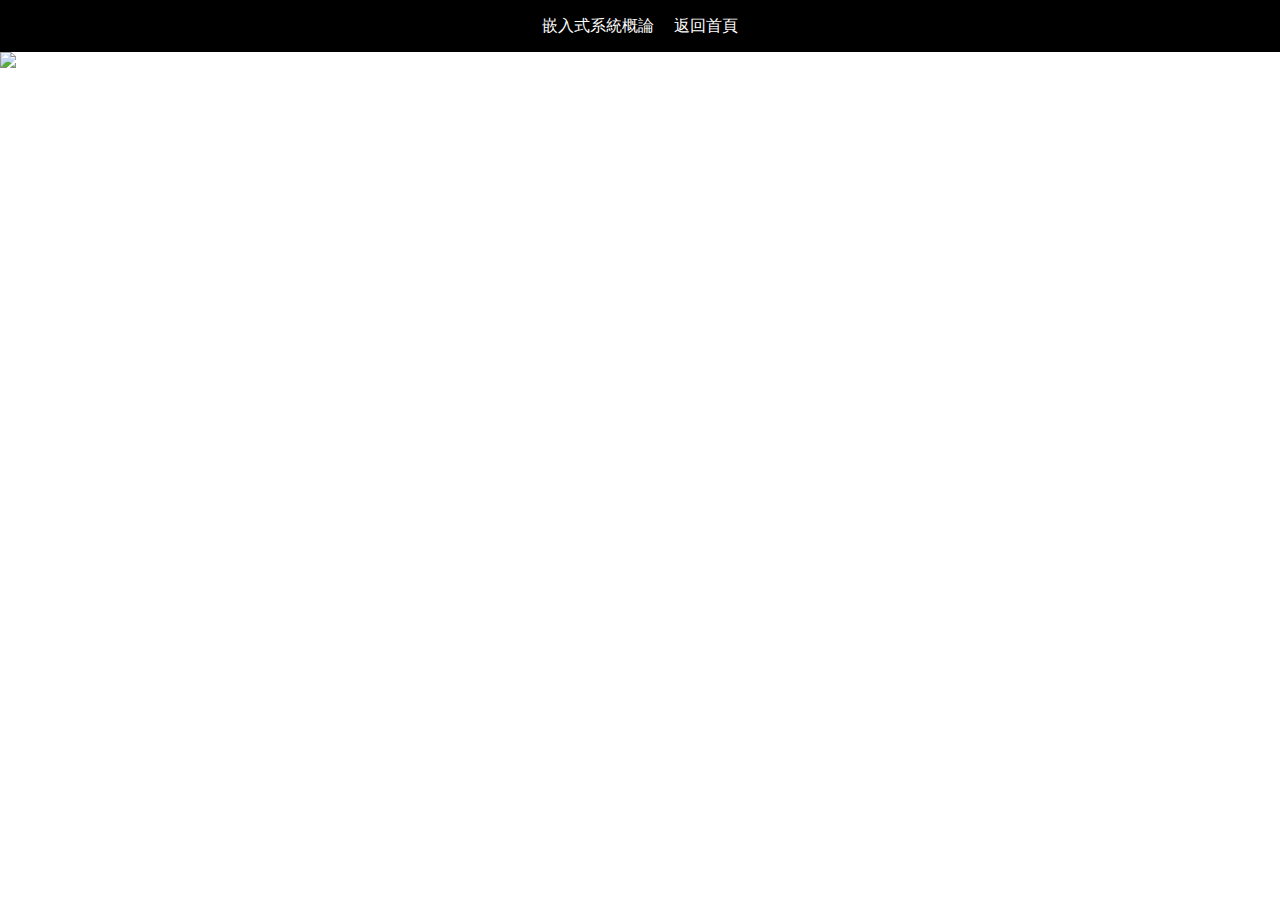
==== web/homework1.html @ c9724fbb "v5" ====
<!DOCTYPE html>
<html lang="en">
<head>
    <meta charset="UTF-8">
    <meta name="viewport" content="width=device-width, initial-scale=1.0">
    <title>嵌入式系統</title>
    <link rel="stylesheet" href="Reset.css">
    <link rel="stylesheet" href="homework1.css">
</head>
<body>
   <div class="header">
    <nav>
        <a href="https://acbtk22438.github.io/-Portfolio.github.io/web/homework.html">嵌入式系統概論</a>
        <a href="https://acbtk22438.github.io/-Portfolio.github.io/web/Portfolio.html">返回首頁</a>
    </nav>
   </div>

   <div class="banner">
    <img src="https://picsum.photos/1200/300?random=1">
   </div>
   
   <div class="about">
    <div class="wrap">
        <div class="item">
            <iframe width="400" height="315" src="https://www.youtube.com/embed/-gSCRnBdU9w?si=98NYc3C8Dp6-eaLT" title="YouTube video player" frameborder="0" allow="accelerometer; autoplay; clipboard-write; encrypted-media; gyroscope; picture-in-picture; web-share" referrerpolicy="strict-origin-when-cross-origin" allowfullscreen></iframe>
        </div>
        <div class="item">
            <iframe width="400" height="315" src="https://www.youtube.com/embed/cLPzCXAeuaI?si=uwFsM53yCHXpeCtz" title="YouTube video player" frameborder="0" allow="accelerometer; autoplay; clipboard-write; encrypted-media; gyroscope; picture-in-picture; web-share" referrerpolicy="strict-origin-when-cross-origin" allowfullscreen></iframe>
        </div>
        <div class="item">
            <iframe width="400" height="315" src="https://www.youtube.com/embed/ebBYy-P_Bl8?si=e852ybPp8kPh2WQI" title="YouTube video player" frameborder="0" allow="accelerometer; autoplay; clipboard-write; encrypted-media; gyroscope; picture-in-picture; web-share" referrerpolicy="strict-origin-when-cross-origin" allowfullscreen></iframe>
        </div>
        <div class="item">
            <iframe width="400" height="315" src="https://www.youtube.com/embed/j5-d5pAsftE?si=Sjnb5vWbTkD-pYaa" title="YouTube video player" frameborder="0" allow="accelerometer; autoplay; clipboard-write; encrypted-media; gyroscope; picture-in-picture; web-share" referrerpolicy="strict-origin-when-cross-origin" allowfullscreen></iframe>
        </div>
        <div class="item">
            <iframe width="400" height="315" src="https://www.youtube.com/embed/bQ_fVXEwWFA?si=L92tfy2Dml4qSGNX" title="YouTube video player" frameborder="0" allow="accelerometer; autoplay; clipboard-write; encrypted-media; gyroscope; picture-in-picture; web-share" referrerpolicy="strict-origin-when-cross-origin" allowfullscreen></iframe>
        </div>
    </div>
   </div>
</body>
</html>
---- web/homework1.css ----
.header{
    display: flex;
    padding: 0 10px;
    background-color: #000;
}
.header nav{
    text-align: center;
    width: 100%;
    font-size: 0;
}
.header nav a{
    font-size: 16px;
    color: #fff;
    text-decoration: none;
    display: inline-block;
    line-height: 52px;
    padding: 0 10px;
}
.header nav a:hover{
    background-color: #fa0;
}
.banner img{
    width: 100%;
}
.about .wrap{
    width: 1350px;
    display: flex;
    flex-wrap: wrap;
    margin: auto;
}
.about .wrap .item iframe{
    width: 400px;
    margin: 0 10px;
    padding: 20 10px;
}
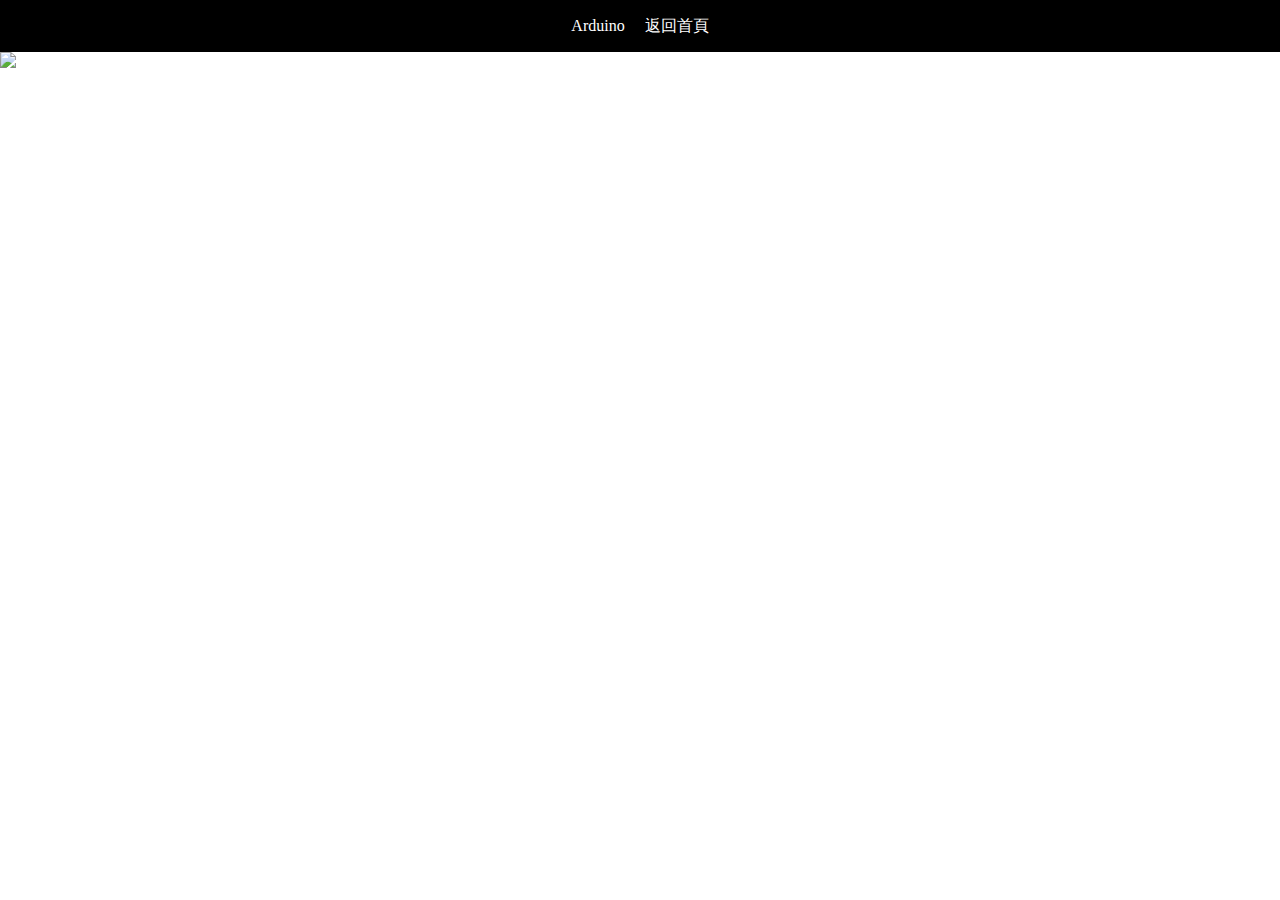
==== commit f8f02a8e: "v10" ====
--- a/web/homework1.html
+++ b/web/homework1.html
@@ -3,14 +3,14 @@
 <head>
     <meta charset="UTF-8">
     <meta name="viewport" content="width=device-width, initial-scale=1.0">
-    <title>嵌入式系統</title>
+    <title>Raspberry Pi Pico W</title>
     <link rel="stylesheet" href="Reset.css">
     <link rel="stylesheet" href="homework1.css">
 </head>
 <body>
    <div class="header">
     <nav>
-        <a href="https://acbtk22438.github.io/-Portfolio.github.io/web/homework.html">嵌入式系統概論</a>
+        <a href="https://acbtk22438.github.io/-Portfolio.github.io/web/homework.html">Arduino</a>
         <a href="https://acbtk22438.github.io/-Portfolio.github.io/web/Portfolio.html">返回首頁</a>
     </nav>
    </div>
@@ -22,19 +22,16 @@
    <div class="about">
     <div class="wrap">
         <div class="item">
-            <iframe width="400" height="315" src="https://www.youtube.com/embed/-gSCRnBdU9w?si=98NYc3C8Dp6-eaLT" title="YouTube video player" frameborder="0" allow="accelerometer; autoplay; clipboard-write; encrypted-media; gyroscope; picture-in-picture; web-share" referrerpolicy="strict-origin-when-cross-origin" allowfullscreen></iframe>
+          <iframe width="400" height="315" src="https://www.youtube.com/embed/ItlwTQ4RhqU?si=aAnIVglQ495OZmRX" title="YouTube video player" frameborder="0" allow="accelerometer; autoplay; clipboard-write; encrypted-media; gyroscope; picture-in-picture; web-share" referrerpolicy="strict-origin-when-cross-origin" allowfullscreen></iframe>
         </div>
         <div class="item">
-            <iframe width="400" height="315" src="https://www.youtube.com/embed/cLPzCXAeuaI?si=uwFsM53yCHXpeCtz" title="YouTube video player" frameborder="0" allow="accelerometer; autoplay; clipboard-write; encrypted-media; gyroscope; picture-in-picture; web-share" referrerpolicy="strict-origin-when-cross-origin" allowfullscreen></iframe>
+          <iframe width="400" height="315" src="https://www.youtube.com/embed/_gSxglL3bRI?si=ouYrTlQM641_kdD0" title="YouTube video player" frameborder="0" allow="accelerometer; autoplay; clipboard-write; encrypted-media; gyroscope; picture-in-picture; web-share" referrerpolicy="strict-origin-when-cross-origin" allowfullscreen></iframe>
         </div>
         <div class="item">
-            <iframe width="400" height="315" src="https://www.youtube.com/embed/ebBYy-P_Bl8?si=e852ybPp8kPh2WQI" title="YouTube video player" frameborder="0" allow="accelerometer; autoplay; clipboard-write; encrypted-media; gyroscope; picture-in-picture; web-share" referrerpolicy="strict-origin-when-cross-origin" allowfullscreen></iframe>
+          <iframe width="400" height="315" src="https://www.youtube.com/embed/-92XweG2Py8?si=qTnnThfF_LElH4WN" title="YouTube video player" frameborder="0" allow="accelerometer; autoplay; clipboard-write; encrypted-media; gyroscope; picture-in-picture; web-share" referrerpolicy="strict-origin-when-cross-origin" allowfullscreen></iframe>
         </div>
         <div class="item">
-            <iframe width="400" height="315" src="https://www.youtube.com/embed/j5-d5pAsftE?si=Sjnb5vWbTkD-pYaa" title="YouTube video player" frameborder="0" allow="accelerometer; autoplay; clipboard-write; encrypted-media; gyroscope; picture-in-picture; web-share" referrerpolicy="strict-origin-when-cross-origin" allowfullscreen></iframe>
-        </div>
-        <div class="item">
-            <iframe width="400" height="315" src="https://www.youtube.com/embed/bQ_fVXEwWFA?si=L92tfy2Dml4qSGNX" title="YouTube video player" frameborder="0" allow="accelerometer; autoplay; clipboard-write; encrypted-media; gyroscope; picture-in-picture; web-share" referrerpolicy="strict-origin-when-cross-origin" allowfullscreen></iframe>
+          <iframe width="400" height="315" src="https://www.youtube.com/embed/Mr5wcq09fxA?si=9926Zk6lPVR_lYjW" title="YouTube video player" frameborder="0" allow="accelerometer; autoplay; clipboard-write; encrypted-media; gyroscope; picture-in-picture; web-share" referrerpolicy="strict-origin-when-cross-origin" allowfullscreen></iframe>
         </div>
     </div>
    </div>
--- a/web/homework1.css
+++ b/web/homework1.css
@@ -30,6 +30,6 @@
 }
 .about .wrap .item iframe{
     width: 400px;
-    margin: 0 10px;
+    margin: 10px;
     padding: 20 10px;
 }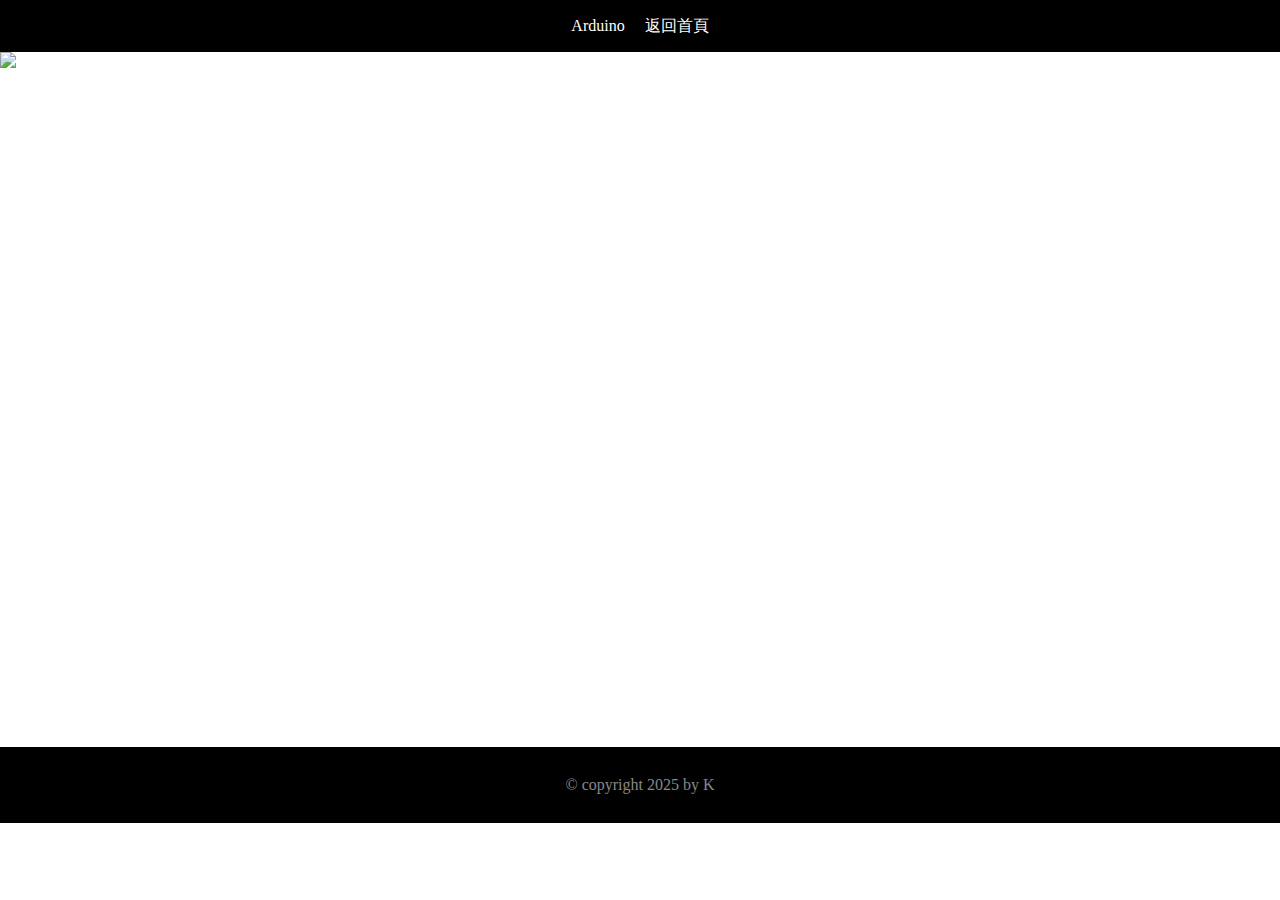
==== commit 1809f702: "v14" ====
--- a/web/homework1.html
+++ b/web/homework1.html
@@ -22,18 +22,23 @@
    <div class="about">
     <div class="wrap">
         <div class="item">
-          <iframe width="400" height="315" src="https://www.youtube.com/embed/ItlwTQ4RhqU?si=aAnIVglQ495OZmRX" title="YouTube video player" frameborder="0" allow="accelerometer; autoplay; clipboard-write; encrypted-media; gyroscope; picture-in-picture; web-share" referrerpolicy="strict-origin-when-cross-origin" allowfullscreen></iframe>
+          <iframe width="400" height="315" src="https://www.youtube.com/embed/WqtSAfA3Nys?si=pZ25tGF2FmtMxQaL" title="YouTube video player" frameborder="0" allow="accelerometer; autoplay; clipboard-write; encrypted-media; gyroscope; picture-in-picture; web-share" referrerpolicy="strict-origin-when-cross-origin" allowfullscreen></iframe>
         </div>
         <div class="item">
-          <iframe width="400" height="315" src="https://www.youtube.com/embed/_gSxglL3bRI?si=ouYrTlQM641_kdD0" title="YouTube video player" frameborder="0" allow="accelerometer; autoplay; clipboard-write; encrypted-media; gyroscope; picture-in-picture; web-share" referrerpolicy="strict-origin-when-cross-origin" allowfullscreen></iframe>
+          <iframe width="400" height="315" src="https://www.youtube.com/embed/V3i0dwS6oDI?si=qB3jqMyYXSnUlm_o" title="YouTube video player" frameborder="0" allow="accelerometer; autoplay; clipboard-write; encrypted-media; gyroscope; picture-in-picture; web-share" referrerpolicy="strict-origin-when-cross-origin" allowfullscreen></iframe>
         </div>
         <div class="item">
-          <iframe width="400" height="315" src="https://www.youtube.com/embed/-92XweG2Py8?si=qTnnThfF_LElH4WN" title="YouTube video player" frameborder="0" allow="accelerometer; autoplay; clipboard-write; encrypted-media; gyroscope; picture-in-picture; web-share" referrerpolicy="strict-origin-when-cross-origin" allowfullscreen></iframe>
+          <iframe width="400" height="315" src="https://www.youtube.com/embed/CbrZjZjcgfM?si=W_lGsbIiqUnIcLlR" title="YouTube video player" frameborder="0" allow="accelerometer; autoplay; clipboard-write; encrypted-media; gyroscope; picture-in-picture; web-share" referrerpolicy="strict-origin-when-cross-origin" allowfullscreen></iframe>
         </div>
         <div class="item">
-          <iframe width="400" height="315" src="https://www.youtube.com/embed/Mr5wcq09fxA?si=9926Zk6lPVR_lYjW" title="YouTube video player" frameborder="0" allow="accelerometer; autoplay; clipboard-write; encrypted-media; gyroscope; picture-in-picture; web-share" referrerpolicy="strict-origin-when-cross-origin" allowfullscreen></iframe>
+          <iframe width="400" height="315" src="https://www.youtube.com/embed/Do_fTrufFUg?si=egwbrfWl238fyo5c" title="YouTube video player" frameborder="0" allow="accelerometer; autoplay; clipboard-write; encrypted-media; gyroscope; picture-in-picture; web-share" referrerpolicy="strict-origin-when-cross-origin" allowfullscreen></iframe>
         </div>
     </div>
    </div>
+
+   <div class="footer">
+    &copy; copyright 2025 by K
+  </div>
+  
 </body>
 </html>--- a/web/homework1.css
+++ b/web/homework1.css
@@ -32,4 +32,12 @@
     width: 400px;
     margin: 10px;
     padding: 20 10px;
-}+}
+.footer{
+    text-align: center;
+    background-color: #000;
+    color: #888;
+    padding: 30px 0;
+}
+
+
